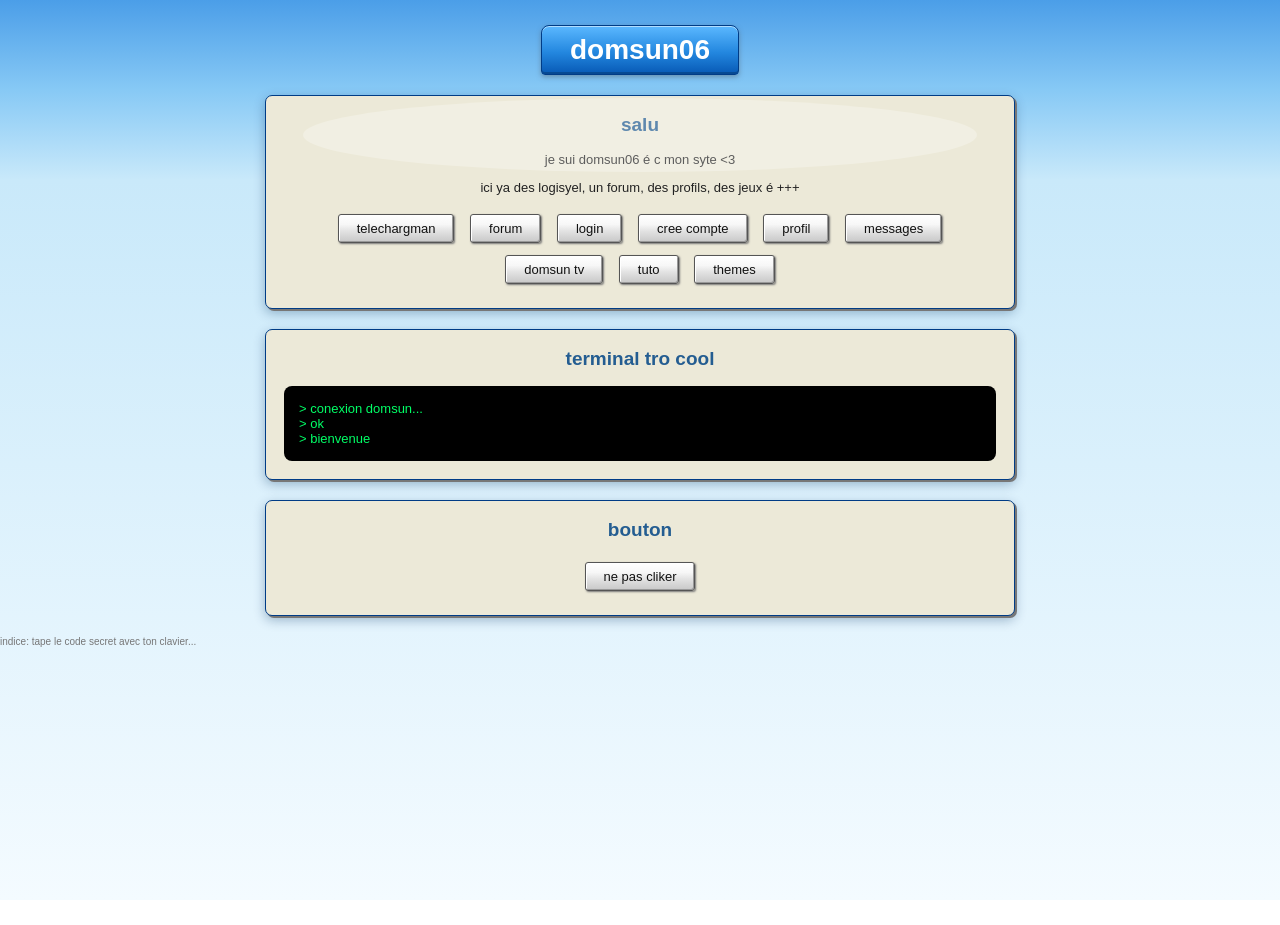
==== index.html @ 56a74b9f "Add files via upload" ====
<!doctype html>
<html lang="fr">
<head><meta charset="utf-8"><title>domsun06 - syte bleu</title><link rel="stylesheet" href="style.css"><script src="theme.js"></script></head>
<body>
<h1>domsun06</h1>
<div class="box glow">
<h2>salu </h2>
<p>je sui domsun06 é c mon syte <3 </p>
<p>ici ya des logisyel, un forum, des profils, des jeux é +++</p>
<a class="nav" href="downloads.html"> telechargman</a>
<a class="nav" href="forum.html"> forum</a>
<a class="nav" href="login.html"> login</a>
<a class="nav" href="register.html"> cree compte</a>
<a class="nav" href="profil.html"> profil</a>
<a class="nav" href="dm.html"> messages</a>
<a class="nav" href="media.html"> domsun tv</a>
<a class="nav" href="tuto.html"> tuto</a>
<a class="nav" href="themes.html">themes</a>

</div>

<div class="box">
<h2> terminal tro cool</h2>
<div style="background:#000;color:#00ff66;text-align:left;padding:15px;border-radius:8px">
&gt; conexion domsun...<br>&gt; ok<br>&gt; bienvenue 
</div>
</div>

<div class="box">
<h2> bouton </h2>
<button onclick="boom()">ne pas cliker</button>
</div>

<p class="secret">indice: tape le code secret avec ton clavier...</p>

<script>
function boom(){
 document.body.innerHTML='<div style="padding-top:20vh"><h1 style="color:#2b67ce;font-size:70px">erreur site</h1><p></p><a class="nav" href="index.html">retour</a></div>';
}
let secret="", target="SPAC3 1NVAD3RS";
document.addEventListener("keydown",e=>{
  if(e.key.length===1) secret+=e.key.toUpperCase();
  if(secret.length>target.length) secret=secret.slice(-target.length);
  if(secret===target) location.href="spac3.html";
});
</script>
</body>
</html>
---- style.css ----
* {
    box-sizing: border-box;
}

body {
    margin: 0;
    min-height: 100vh;
    font-family: Tahoma, Verdana, Arial, sans-serif;
    font-size: 13px;
    color: #222;

    background:
        linear-gradient(
            180deg,
            #4b9ee8 0px,
            #87c9f5 90px,
            #c9e9fa 180px,
            #eef9ff 100%
        );

    background-attachment: fixed;
}



h1 {
    margin: 25px auto 20px;
    width: fit-content;

    padding: 8px 28px;

    color: white;
    font-size: 28px;
    font-weight: bold;

    background: linear-gradient(
        180deg,
        #5bb8ff 0%,
        #2387df 45%,
        #0759b5 100%
    );

    border: 1px solid #003c86;
    border-radius: 8px 8px 4px 4px;

    box-shadow:
        inset 0 1px 0 #d9f3ff,
        inset 0 -2px 0 #07509d,
        0 2px 5px #6b91aa;
}

h2 {
    color: #064f9f;
    font-size: 19px;
}

h3 {
    color: #075cae;
}


.box {
    width: min(750px, 90%);
    margin: 20px auto;

    padding: 18px;

    background: #ece9d8;

    border: 1px solid #003c7d;
    border-radius: 7px;

    box-shadow:
        2px 2px 0 #777,
        0 4px 12px rgba(0, 50, 100, 0.35);

    text-align: center;
}

/* Barre du haut de certaines boites */

.box h2:first-child {
    margin-top: 0;
}



button,
.nav {
    display: inline-block;

    padding: 6px 18px;
    margin: 6px;

    font-family: Tahoma, Verdana, sans-serif;
    font-size: 13px;

    color: #111;
    text-decoration: none;

    cursor: pointer;

    background: linear-gradient(
        180deg,
        #ffffff 0%,
        #f7f7f7 35%,
        #e2e2e2 55%,
        #c8c8c8 100%
    );

    border: 1px solid #555;
    border-radius: 3px;

    box-shadow:
        inset 1px 1px 0 white,
        inset -1px -1px 0 #999,
        1px 1px 2px #777;
}

button:hover,
.nav:hover {
    background: linear-gradient(
        180deg,
        #fff,
        #d9efff 45%,
        #8bc9f5
    );

    border-color: #1769a8;
}

button:active,
.nav:active {
    box-shadow:
        inset 1px 1px 3px #777;

    transform: translateY(1px);
}



input,
textarea {
    width: min(320px, 85%);

    padding: 7px;

    margin: 5px;

    font-family: Tahoma, Verdana, sans-serif;
    font-size: 13px;

    color: #111;
    background: white;

    border: 1px solid #777;
    border-radius: 2px;

    box-shadow:
        inset 1px 1px 2px #aaa;
}

input:focus,
textarea:focus {
    outline: 1px solid #1674c5;
    border-color: #1674c5;
}

textarea {
    min-height: 100px;
    resize: vertical;
}



img.avatar {
    width: 90px;
    height: 90px;

    object-fit: cover;

    border-radius: 4px;

    border: 2px solid white;
    outline: 1px solid #245d91;

    box-shadow:
        2px 2px 4px #777;
}



#chat p {
    width: min(650px, 85%);

    margin: 10px auto;
    padding: 9px;

    text-align: left;

    background: white;

    border: 1px solid #9a9a9a;
    border-radius: 3px;

    box-shadow:
        inset 0 1px 0 white,
        1px 1px 2px #aaa;
}



video {
    max-width: 90%;

    border: 2px solid #164f82;
    box-shadow: 2px 2px 5px #777;
}

audio {
    max-width: 90%;
}



a {
    color: #0645ad;
}

a:hover {
    color: #ff6600;
    text-decoration: underline;
}



.secret {
    font-size: 10px;
    color: #777;
}



.glow {
    position: relative;
    overflow: hidden;
}

.glow::before {
    content: "";

    position: absolute;

    left: 5%;
    top: 2px;

    width: 90%;
    height: 35%;

    background: rgba(255,255,255,0.25);

    border-radius: 50%;

    pointer-events: none;
}



::selection {
    background: #316ac5;
    color: white;
}

hr {
    border: 0;
    border-top: 1px solid #999;
    border-bottom: 1px solid white;
}


@media (max-width: 600px) {

    h1 {
        font-size: 22px;
    }

    .box {
        width: 94%;
        padding: 12px;
    }

    button,
    .nav {
        margin: 4px;
    }
}
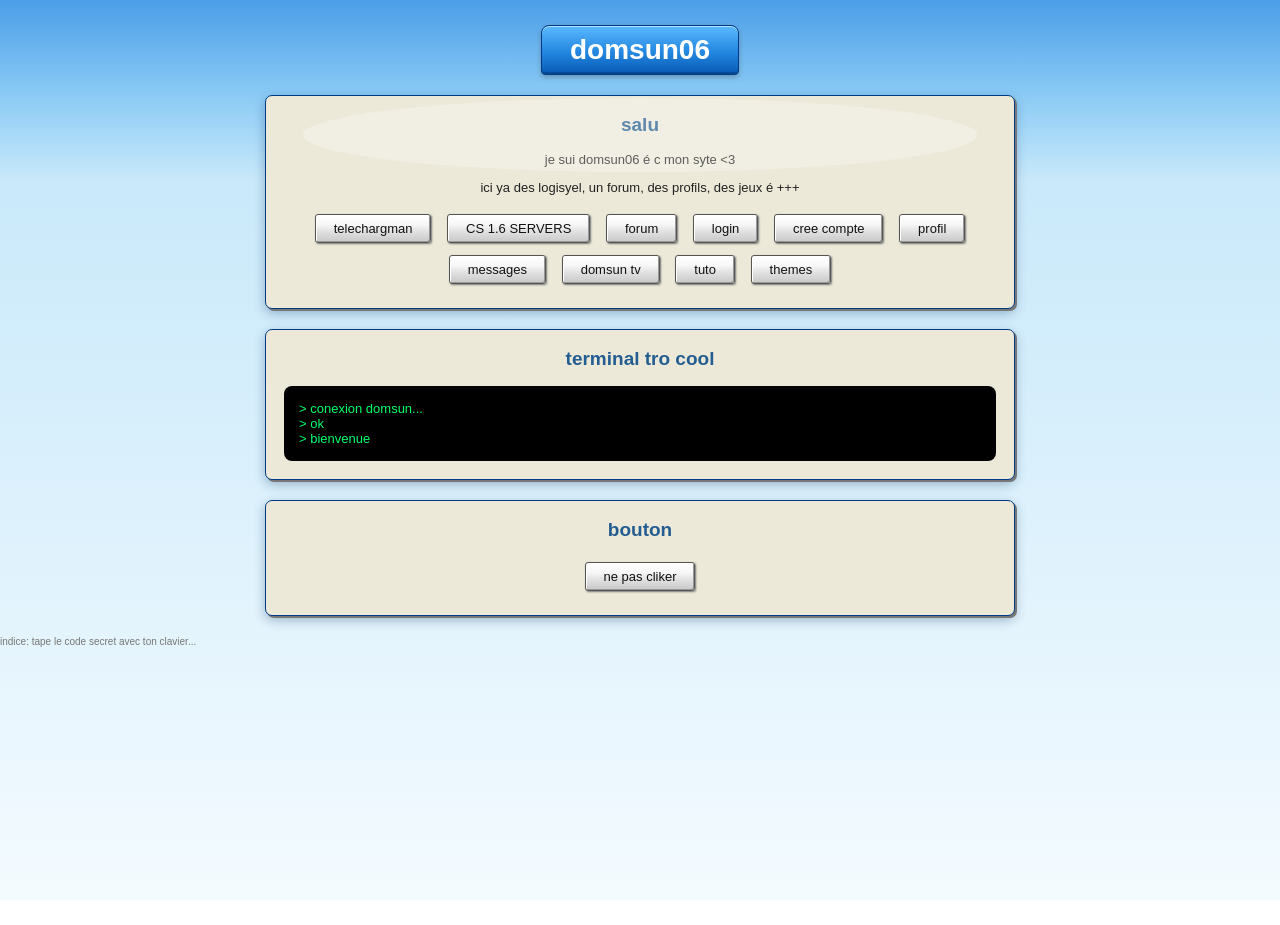
==== commit 0fa0ac2d: "Update index.html" ====
--- a/index.html
+++ b/index.html
@@ -8,6 +8,7 @@
 <p>je sui domsun06 é c mon syte <3 </p>
 <p>ici ya des logisyel, un forum, des profils, des jeux é +++</p>
 <a class="nav" href="downloads.html"> telechargman</a>
+<a class="nav" href="cs16.html">CS 1.6 SERVERS</a>
 <a class="nav" href="forum.html"> forum</a>
 <a class="nav" href="login.html"> login</a>
 <a class="nav" href="register.html"> cree compte</a>
@@ -45,4 +46,4 @@
 });
 </script>
 </body>
-</html>+</html>
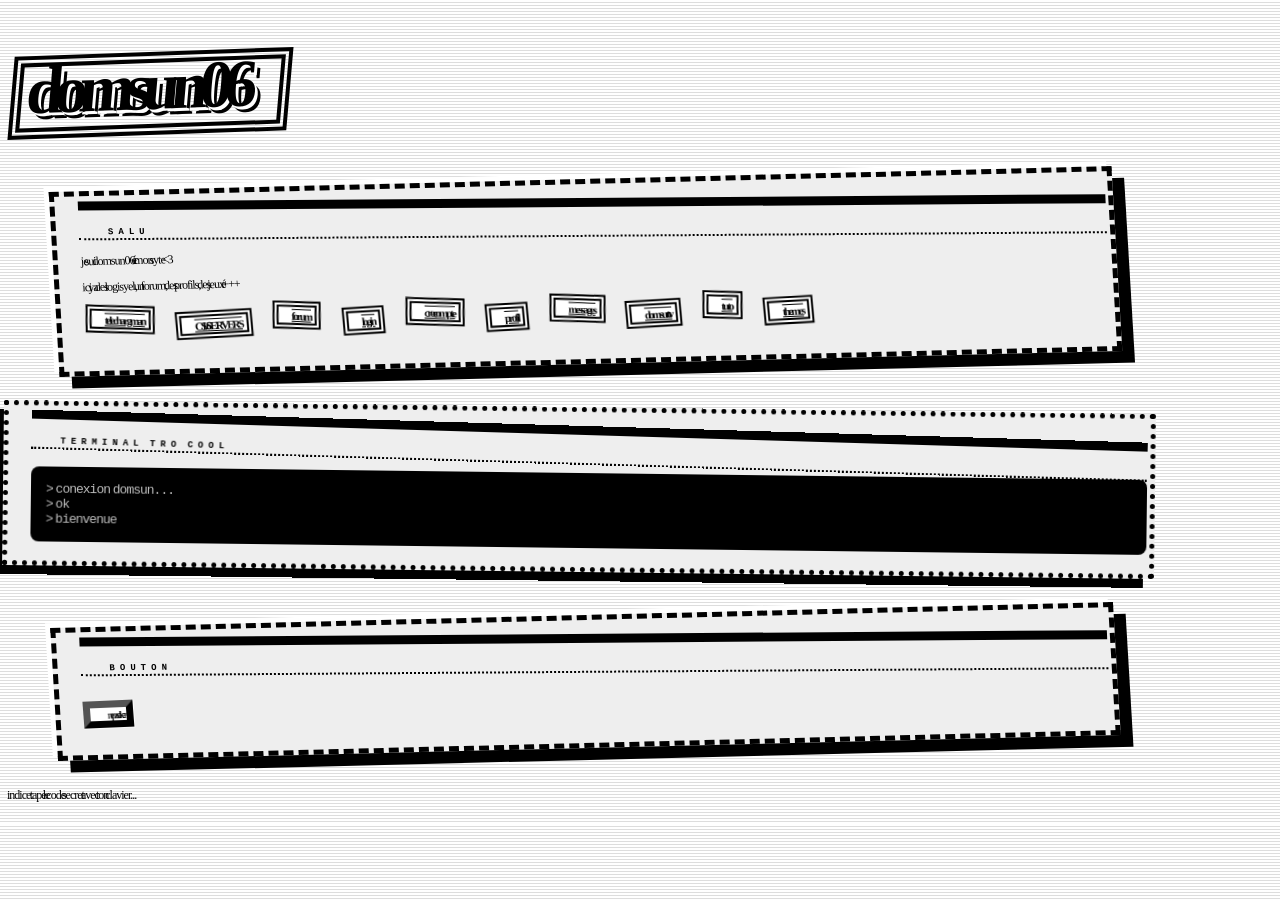
==== commit f4e8b173: "Update index.html" ====
--- a/index.html
+++ b/index.html
@@ -1,6 +1,6 @@
 <!doctype html>
 <html lang="fr">
-<head><meta charset="utf-8"><title>domsun06 - syte bleu</title><link rel="stylesheet" href="style.css"><script src="theme.js"></script></head>
+<head><meta charset="utf-8"><title>domsun06 - syte bleu</title><link rel="stylesheet" href="mono.css"><script src="theme.js"></script></head>
 <body>
 <h1>domsun06</h1>
 <div class="box glow">
--- a/mono.css
+++ b/mono.css
@@ -0,0 +1,576 @@
+* {
+    box-sizing: border-box;
+}
+
+html {
+    filter: grayscale(100%);
+}
+
+body {
+    background:
+        repeating-linear-gradient(
+            0deg,
+            #fff 0px,
+            #fff 2px,
+            #ddd 2px,
+            #ddd 3px
+        );
+
+    color: #000;
+
+
+    font-family:
+        "Comic Sans MS",
+        "Papyrus",
+        "Courier New",
+        "Times New Roman",
+        monospace;
+
+    font-size: 13px;
+
+    margin: 0;
+    padding: 7px;
+
+    letter-spacing: -1px;
+    word-spacing: -4px;
+
+    overflow-x: hidden;
+}
+
+
+h1 {
+    font-family:
+        "Papyrus",
+        "Comic Sans MS",
+        cursive;
+
+    font-size: 67px;
+
+    letter-spacing: -9px;
+    word-spacing: 12px;
+
+    line-height: .65;
+
+    border: 11px double #000;
+
+    padding: 2px 31px 15px 4px;
+
+    width: max-content;
+    max-width: 95vw;
+
+    transform:
+        rotate(-2deg)
+        skewX(-7deg);
+
+    text-shadow:
+        3px 3px 0 #fff,
+        6px 6px 0 #000;
+
+    margin-left: 4px;
+}
+
+
+h2 {
+    font-family:
+        "Courier New",
+        monospace;
+
+    font-size: 9px;
+
+    letter-spacing: 5px;
+
+    text-transform: uppercase;
+
+    border-top: 9px solid #000;
+    border-bottom: 2px dotted #000;
+
+    padding: 17px 1px 1px 29px;
+
+    transform: rotate(1deg);
+}
+
+
+h3 {
+    font-size: 31px;
+
+    line-height: .7;
+
+    letter-spacing: -5px;
+
+    transform:
+        rotate(-4deg)
+        translateX(-8px);
+}
+
+
+
+.box {
+    background: #eee;
+
+    color: #000;
+
+    border:
+        5px dashed #000;
+
+    box-shadow:
+        12px 12px 0 #000,
+        -5px -5px 0 #fff;
+
+    padding: 7px 3px 19px 23px;
+
+    margin:
+        31px 9px 43px 3px;
+
+    width: 91%;
+
+    min-height: 60px;
+
+    transform:
+        rotate(.7deg);
+
+    overflow: visible;
+}
+
+
+
+.box:nth-child(even) {
+    margin-left: 47px;
+
+    transform:
+        rotate(-1.4deg)
+        skewX(2deg);
+
+    width: 84%;
+}
+
+
+.box:nth-child(3n) {
+    margin-left: -4px;
+
+    border-style: dotted;
+
+    box-shadow:
+        -11px 9px 0 #000;
+}
+
+
+
+a {
+    color: #000;
+
+    text-decoration:
+        underline
+        overline;
+
+    font-weight: 900;
+
+    cursor: pointer;
+}
+
+
+a:hover {
+    background: #000;
+
+    color: #fff;
+
+    text-decoration:
+        line-through
+        underline;
+
+    letter-spacing: 4px;
+}
+
+
+
+.nav {
+    display: inline-block;
+
+    background: #fff;
+
+    color: #000;
+
+    border:
+        6px double #000;
+
+    padding:
+        3px 4px 1px 13px;
+
+    margin:
+        3px 17px 11px 1px;
+
+    font-family:
+        "Comic Sans MS",
+        cursive;
+
+    font-size: 11px;
+
+    letter-spacing: -2px;
+
+    transform:
+        rotate(-2deg);
+}
+
+
+.nav:nth-child(even) {
+    transform:
+        rotate(3deg)
+        translateY(-7px);
+}
+
+
+
+button {
+    background: #fff;
+
+    color: #000;
+
+    border:
+        7px outset #000;
+
+    border-radius: 0;
+
+    padding:
+        1px 2px 0 17px;
+
+    margin:
+        8px 3px 8px 0;
+
+    font-family:
+        "Papyrus",
+        "Comic Sans MS",
+        cursive;
+
+    font-size: 11px;
+
+    letter-spacing: -3px;
+
+    cursor: pointer;
+
+    transform:
+        rotate(-1deg);
+}
+
+
+button:hover {
+    background: #000;
+
+    color: #fff;
+
+    border-style: inset;
+
+    transform:
+        rotate(4deg)
+        scale(1.07);
+}
+
+
+input,
+textarea,
+select {
+    background: #fff;
+
+    color: #000;
+
+    border:
+        4px dotted #000;
+
+    border-radius: 0;
+
+    outline: none;
+
+    font-family:
+        "Courier New",
+        monospace;
+
+    font-size: 10px;
+
+    letter-spacing: -2px;
+
+    padding: 2px;
+
+    margin:
+        3px 0 11px 7px;
+
+    width: 73%;
+}
+
+
+input:focus,
+textarea:focus,
+select:focus {
+    background: #ddd;
+
+    border-style: double;
+
+    transform:
+        rotate(-1deg);
+}
+
+
+p {
+    font-family:
+        "Times New Roman",
+        serif;
+
+    font-size: 12px;
+
+    line-height: .78;
+
+    letter-spacing: -1px;
+
+    word-spacing: -5px;
+
+    margin:
+        3px 0 17px 0;
+}
+
+
+
+img {
+    filter:
+        grayscale(100%)
+        contrast(180%);
+
+    border:
+        5px solid #000;
+
+    transform:
+        rotate(2deg);
+
+    max-width: 100%;
+}
+
+
+img:hover {
+    transform:
+        rotate(-7deg)
+        scale(1.03);
+
+    filter:
+        grayscale(100%)
+        contrast(300%);
+}
+
+
+
+table {
+    border-collapse: separate;
+
+    border-spacing:
+        13px 2px;
+
+    border:
+        7px double #000;
+
+    background: #fff;
+
+    font-family:
+        "Courier New",
+        monospace;
+
+    font-size: 8px;
+
+    letter-spacing: -3px;
+}
+
+
+td,
+th {
+    border:
+        3px dotted #000;
+
+    padding:
+        2px 11px 1px 1px;
+}
+
+
+
+
+pre,
+code {
+    background: #000;
+
+    color: #fff;
+
+    font-family:
+        "Courier New",
+        monospace;
+
+    font-size: 7px;
+
+    letter-spacing: -3px;
+
+    line-height: .65;
+
+    padding: 4px;
+
+    border:
+        3px solid #fff;
+
+    outline:
+        3px solid #000;
+}
+
+
+
+
+#chat {
+    font-family:
+        "Comic Sans MS",
+        cursive;
+
+    font-size: 10px;
+
+    letter-spacing: -3px;
+
+    word-spacing: -7px;
+}
+
+
+#chat p {
+    border-left:
+        11px solid #000;
+
+    padding-left: 3px;
+
+    margin-left: 19px;
+
+    min-height: 21px;
+}
+
+
+
+.avatar {
+    width: 31px !important;
+    height: 31px !important;
+
+    border:
+        4px double #000;
+
+    object-fit: cover;
+
+    transform:
+        rotate(-8deg);
+}
+
+
+
+
+::selection {
+    background: #000;
+    color: #fff;
+}
+
+
+
+
+::-webkit-scrollbar {
+    width: 23px;
+}
+
+::-webkit-scrollbar-track {
+    background: #fff;
+
+    border-left:
+        4px solid #000;
+}
+
+::-webkit-scrollbar-thumb {
+    background: #000;
+
+    border:
+        5px double #fff;
+}
+
+
+
+.windowTitle {
+    background: #000 !important;
+
+    color: #fff !important;
+
+    border:
+        5px ridge #000;
+
+    font-family:
+        "Courier New",
+        monospace;
+
+    font-size: 8px;
+
+    letter-spacing: 4px;
+
+    padding: 1px;
+
+    transform:
+        skewX(-5deg);
+}
+
+
+.siteTitle {
+    font-family:
+        "Papyrus",
+        "Comic Sans MS",
+        cursive;
+
+    font-size: 18px;
+
+    letter-spacing: -5px;
+
+    transform:
+        rotate(2deg);
+
+    border-bottom:
+        9px double #000;
+}
+
+
+
+.box:nth-of-type(4n) {
+    transform:
+        translateX(13px)
+        rotate(-2deg);
+}
+
+.box:nth-of-type(5n) {
+    transform:
+        translateX(-9px)
+        rotate(1.7deg);
+}
+
+button:nth-child(3n) {
+    transform:
+        rotate(6deg);
+}
+
+input:nth-child(2n) {
+    transform:
+        translateX(8px);
+}
+
+
+
+@media(max-width:600px) {
+
+    h1 {
+        font-size: 39px;
+        letter-spacing: -7px;
+    }
+
+    .box {
+        width: 97%;
+        margin-left: 1px;
+    }
+
+    .box:nth-child(even) {
+        margin-left: 13px;
+        width: 91%;
+    }
+
+    input,
+    textarea,
+    select {
+        width: 91%;
+    }
+
+}
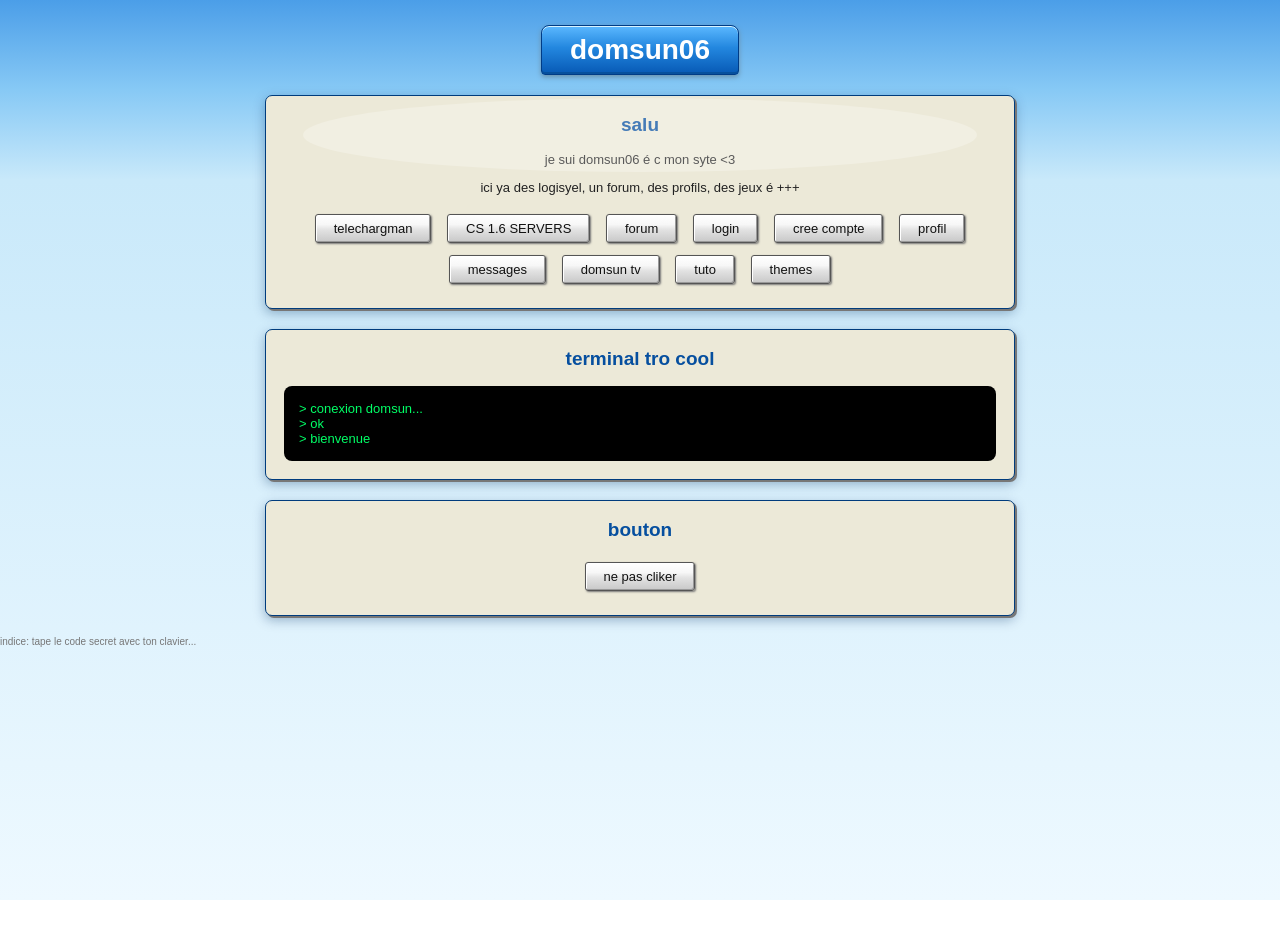
==== commit af461fff: "Update index.html" ====
--- a/index.html
+++ b/index.html
@@ -1,6 +1,6 @@
 <!doctype html>
 <html lang="fr">
-<head><meta charset="utf-8"><title>domsun06 - syte bleu</title><link rel="stylesheet" href="mono.css"><script src="theme.js"></script></head>
+<head><meta charset="utf-8"><title>domsun06 - syte bleu</title><link rel="stylesheet" href="style.css"><script src="theme.js"></script></head>
 <body>
 <h1>domsun06</h1>
 <div class="box glow">
--- a/style.css
+++ b/style.css
@@ -0,0 +1,296 @@
+* {
+    box-sizing: border-box;
+}
+
+body {
+    margin: 0;
+    min-height: 100vh;
+    font-family: Tahoma, Verdana, Arial, sans-serif;
+    font-size: 13px;
+    color: #222;
+
+    background:
+        linear-gradient(
+            180deg,
+            #4b9ee8 0px,
+            #87c9f5 90px,
+            #c9e9fa 180px,
+            #eef9ff 100%
+        );
+
+    background-attachment: fixed;
+}
+
+
+
+h1 {
+    margin: 25px auto 20px;
+    width: fit-content;
+
+    padding: 8px 28px;
+
+    color: white;
+    font-size: 28px;
+    font-weight: bold;
+
+    background: linear-gradient(
+        180deg,
+        #5bb8ff 0%,
+        #2387df 45%,
+        #0759b5 100%
+    );
+
+    border: 1px solid #003c86;
+    border-radius: 8px 8px 4px 4px;
+
+    box-shadow:
+        inset 0 1px 0 #d9f3ff,
+        inset 0 -2px 0 #07509d,
+        0 2px 5px #6b91aa;
+}
+
+h2 {
+    color: #064f9f;
+    font-size: 19px;
+}
+
+h3 {
+    color: #075cae;
+}
+
+
+.box {
+    width: min(750px, 90%);
+    margin: 20px auto;
+
+    padding: 18px;
+
+    background: #ece9d8;
+
+    border: 1px solid #003c7d;
+    border-radius: 7px;
+
+    box-shadow:
+        2px 2px 0 #777,
+        0 4px 12px rgba(0, 50, 100, 0.35);
+
+    text-align: center;
+}
+
+/* Barre du haut de certaines boites */
+
+.box h2:first-child {
+    margin-top: 0;
+}
+
+
+
+button,
+.nav {
+    display: inline-block;
+
+    padding: 6px 18px;
+    margin: 6px;
+
+    font-family: Tahoma, Verdana, sans-serif;
+    font-size: 13px;
+
+    color: #111;
+    text-decoration: none;
+
+    cursor: pointer;
+
+    background: linear-gradient(
+        180deg,
+        #ffffff 0%,
+        #f7f7f7 35%,
+        #e2e2e2 55%,
+        #c8c8c8 100%
+    );
+
+    border: 1px solid #555;
+    border-radius: 3px;
+
+    box-shadow:
+        inset 1px 1px 0 white,
+        inset -1px -1px 0 #999,
+        1px 1px 2px #777;
+}
+
+button:hover,
+.nav:hover {
+    background: linear-gradient(
+        180deg,
+        #fff,
+        #d9efff 45%,
+        #8bc9f5
+    );
+
+    border-color: #1769a8;
+}
+
+button:active,
+.nav:active {
+    box-shadow:
+        inset 1px 1px 3px #777;
+
+    transform: translateY(1px);
+}
+
+
+
+input,
+textarea {
+    width: min(320px, 85%);
+
+    padding: 7px;
+
+    margin: 5px;
+
+    font-family: Tahoma, Verdana, sans-serif;
+    font-size: 13px;
+
+    color: #111;
+    background: white;
+
+    border: 1px solid #777;
+    border-radius: 2px;
+
+    box-shadow:
+        inset 1px 1px 2px #aaa;
+}
+
+input:focus,
+textarea:focus {
+    outline: 1px solid #1674c5;
+    border-color: #1674c5;
+}
+
+textarea {
+    min-height: 100px;
+    resize: vertical;
+}
+
+
+
+img.avatar {
+    width: 90px;
+    height: 90px;
+
+    object-fit: cover;
+
+    border-radius: 4px;
+
+    border: 2px solid white;
+    outline: 1px solid #245d91;
+
+    box-shadow:
+        2px 2px 4px #777;
+}
+
+
+
+#chat p {
+    width: min(650px, 85%);
+
+    margin: 10px auto;
+    padding: 9px;
+
+    text-align: left;
+
+    background: white;
+
+    border: 1px solid #9a9a9a;
+    border-radius: 3px;
+
+    box-shadow:
+        inset 0 1px 0 white,
+        1px 1px 2px #aaa;
+}
+
+
+
+video {
+    max-width: 90%;
+
+    border: 2px solid #164f82;
+    box-shadow: 2px 2px 5px #777;
+}
+
+audio {
+    max-width: 90%;
+}
+
+
+
+a {
+    color: #0645ad;
+}
+
+a:hover {
+    color: #ff6600;
+    text-decoration: underline;
+}
+
+
+
+.secret {
+    font-size: 10px;
+    color: #777;
+}
+
+
+
+.glow {
+    position: relative;
+    overflow: hidden;
+}
+
+.glow::before {
+    content: "";
+
+    position: absolute;
+
+    left: 5%;
+    top: 2px;
+
+    width: 90%;
+    height: 35%;
+
+    background: rgba(255,255,255,0.25);
+
+    border-radius: 50%;
+
+    pointer-events: none;
+}
+
+
+
+::selection {
+    background: #316ac5;
+    color: white;
+}
+
+hr {
+    border: 0;
+    border-top: 1px solid #999;
+    border-bottom: 1px solid white;
+}
+
+
+@media (max-width: 600px) {
+
+    h1 {
+        font-size: 22px;
+    }
+
+    .box {
+        width: 94%;
+        padding: 12px;
+    }
+
+    button,
+    .nav {
+        margin: 4px;
+    }
+}
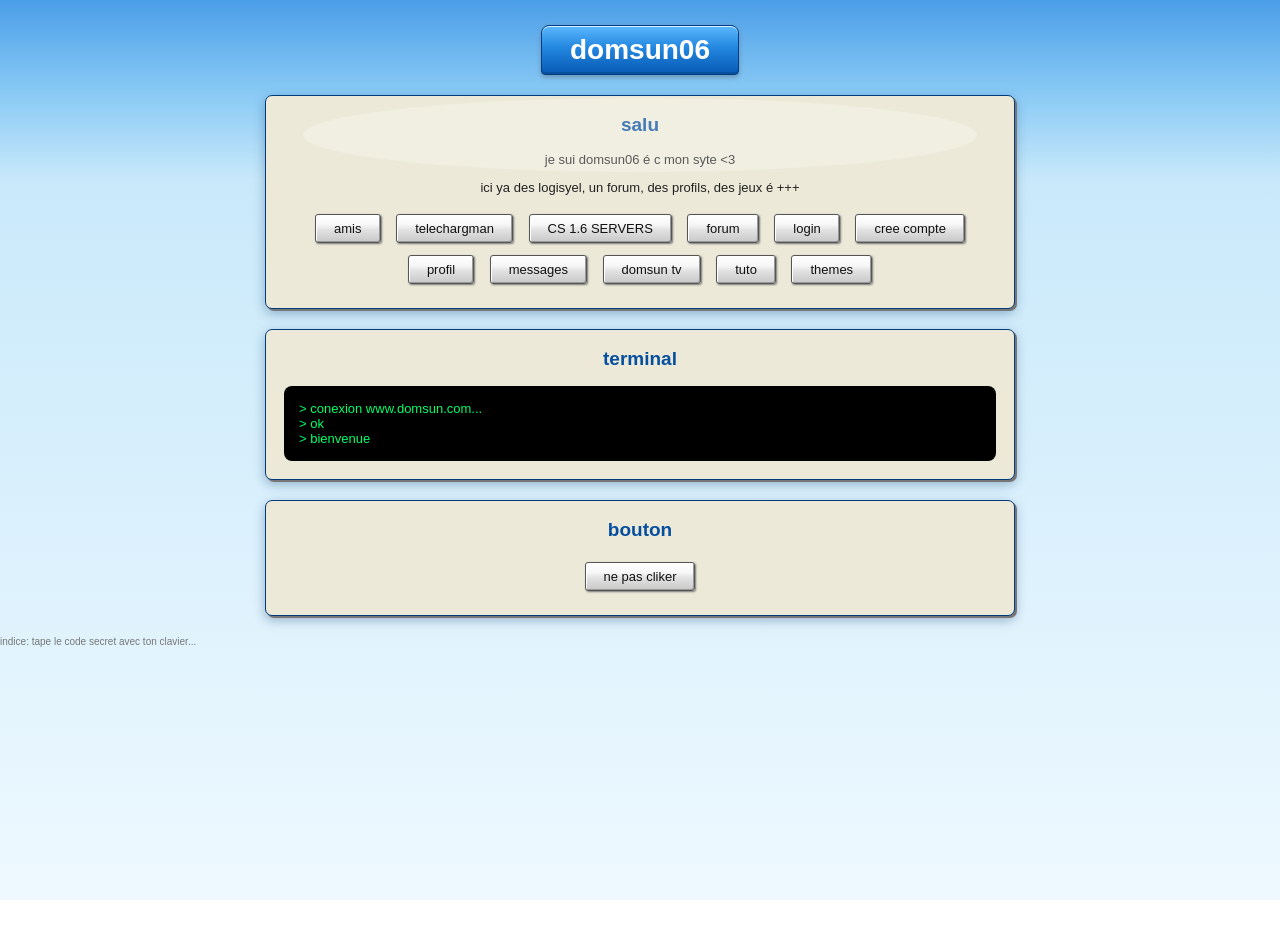
==== commit 1043a83c: "Update index.html" ====
--- a/index.html
+++ b/index.html
@@ -7,6 +7,7 @@
 <h2>salu </h2>
 <p>je sui domsun06 é c mon syte <3 </p>
 <p>ici ya des logisyel, un forum, des profils, des jeux é +++</p>
+<a class="nav" href="amis.html">amis</a>
 <a class="nav" href="downloads.html"> telechargman</a>
 <a class="nav" href="cs16.html">CS 1.6 SERVERS</a>
 <a class="nav" href="forum.html"> forum</a>
@@ -21,9 +22,9 @@
 </div>
 
 <div class="box">
-<h2> terminal tro cool</h2>
+<h2> terminal</h2>
 <div style="background:#000;color:#00ff66;text-align:left;padding:15px;border-radius:8px">
-&gt; conexion domsun...<br>&gt; ok<br>&gt; bienvenue 
+&gt; conexion www.domsun.com...<br>&gt; ok<br>&gt; bienvenue 
 </div>
 </div>
 
@@ -38,7 +39,7 @@
 function boom(){
  document.body.innerHTML='<div style="padding-top:20vh"><h1 style="color:#2b67ce;font-size:70px">erreur site</h1><p></p><a class="nav" href="index.html">retour</a></div>';
 }
-let secret="", target="SPAC3 1NVAD3RS";
+let secret="", target="space";
 document.addEventListener("keydown",e=>{
   if(e.key.length===1) secret+=e.key.toUpperCase();
   if(secret.length>target.length) secret=secret.slice(-target.length);
--- a/style.css
+++ b/style.css
@@ -173,21 +173,15 @@
 
 
 
-img.avatar {
-    width: 90px;
-    height: 90px;
-
-    object-fit: cover;
-
-    border-radius: 4px;
-
-    border: 2px solid white;
-    outline: 1px solid #245d91;
-
-    box-shadow:
-        2px 2px 4px #777;
-}
-
+img.avatar{
+  width:64px;
+  height:64px;
+  object-fit:cover;
+  border:1px solid #555;
+  padding:2px;
+  background:#fff;
+  border-radius:0;
+}
 
 
 #chat p {
@@ -293,4 +287,4 @@
     .nav {
         margin: 4px;
     }
-}+}
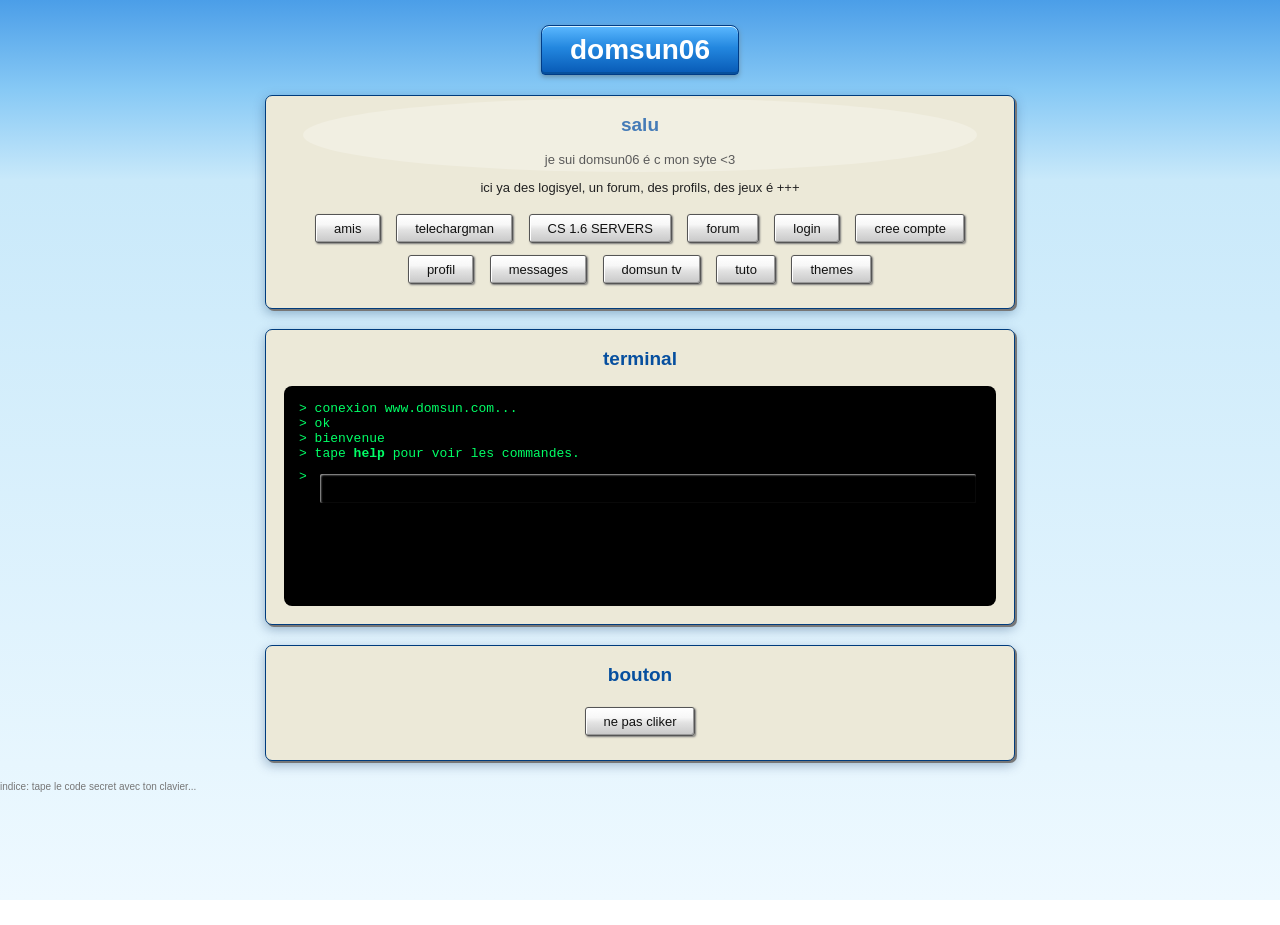
==== commit eadbaac1: "Update index.html" ====
--- a/index.html
+++ b/index.html
@@ -23,8 +23,27 @@
 
 <div class="box">
 <h2> terminal</h2>
-<div style="background:#000;color:#00ff66;text-align:left;padding:15px;border-radius:8px">
-&gt; conexion www.domsun.com...<br>&gt; ok<br>&gt; bienvenue 
+
+<div id="terminal"
+style="background:#000;color:#00ff66;text-align:left;padding:15px;border-radius:8px;font-family:monospace;min-height:220px;box-sizing:border-box;cursor:text;overflow-y:auto">
+
+<div id="terminalOutput">
+&gt; conexion www.domsun.com...<br>
+&gt; ok<br>
+&gt; bienvenue<br>
+&gt; tape <b>help</b> pour voir les commandes.
+</div>
+
+<div style="display:flex;margin-top:8px">
+<span>&gt;&nbsp;</span>
+<input
+id="terminalInput"
+autocomplete="off"
+spellcheck="false"
+style="flex:1;background:#000;color:#00ff66;border:0;outline:0;font-family:monospace;font-size:inherit"
+>
+</div>
+
 </div>
 </div>
 
@@ -39,11 +58,183 @@
 function boom(){
  document.body.innerHTML='<div style="padding-top:20vh"><h1 style="color:#2b67ce;font-size:70px">erreur site</h1><p></p><a class="nav" href="index.html">retour</a></div>';
 }
+
+
+
+
+const terminal = document.getElementById("terminal");
+const terminalInput = document.getElementById("terminalInput");
+const terminalOutput = document.getElementById("terminalOutput");
+
+function escapeTerminal(text) {
+  return String(text).replace(/[&<>"']/g, function(c) {
+    return {
+      "&": "&amp;",
+      "<": "&lt;",
+      ">": "&gt;",
+      '"': "&quot;",
+      "'": "&#39;"
+    }[c];
+  });
+}
+
+function terminalPrint(text) {
+  const line = document.createElement("div");
+  line.innerHTML = text;
+  terminalOutput.appendChild(line);
+  terminal.scrollTop = terminal.scrollHeight;
+}
+
+function terminalCommand(command) {
+
+  const raw = command.trim();
+  const cmd = raw.toLowerCase();
+
+  if (!raw) return;
+
+  terminalPrint("&gt; " + escapeTerminal(raw));
+
+  if (cmd === "help") {
+
+    terminalPrint(
+      "commandes disponibles:<br>" +
+      "help - affiche les commandes<br>" +
+      "clear - efface le terminal<br>" +
+      "about - infos sur domsun<br>" +
+      "whoami - affiche ton pseudo<br>" +
+      "date - affiche la date<br>" +
+      "profile - ouvre ton profil<br>" +
+      "forum - ouvre le forum<br>" +
+      "friends - ouvre tes amis<br>" +
+      "messages - ouvre les messages<br>" +
+      "media - ouvre domsun tv<br>" +
+      "downloads - ouvre les téléchargements<br>" +
+      "cs16 - ouvre les serveurs CS 1.6<br>" +
+      "themes - ouvre les thèmes<br>" +
+      "theme ps3 - active le thème PS3<br>" +
+      "theme xp_bleu - active le thème XP bleu"
+    );
+
+  } else if (cmd === "clear") {
+
+    terminalOutput.innerHTML = "";
+
+  } else if (cmd === "about") {
+
+    terminalPrint(
+      "domsun06 - syte perso de domsun.<br>" +
+      "logisyel, forum, profils, jeux é +++"
+    );
+
+  } else if (cmd === "whoami") {
+
+    const pseudo = localStorage.getItem("pseudo");
+
+    terminalPrint(
+      "pseudo: " +
+      escapeTerminal(pseudo || "anonymous")
+    );
+
+  } else if (cmd === "date") {
+
+    terminalPrint(
+      new Date().toLocaleString("fr-FR")
+    );
+
+  } else if (cmd === "profile") {
+
+    location.href = "profil.html";
+
+  } else if (cmd === "forum") {
+
+    location.href = "forum.html";
+
+  } else if (cmd === "friends") {
+
+    location.href = "amis.html";
+
+  } else if (cmd === "messages" || cmd === "dm") {
+
+    location.href = "dm.html";
+
+  } else if (cmd === "media") {
+
+    location.href = "media.html";
+
+  } else if (cmd === "downloads") {
+
+    location.href = "downloads.html";
+
+  } else if (cmd === "cs16") {
+
+    location.href = "cs16.html";
+
+  } else if (cmd === "themes") {
+
+    location.href = "themes.html";
+
+  } else if (cmd === "theme ps3") {
+
+    if (typeof setTheme === "function") {
+      setTheme("ps3.css");
+      terminalPrint("thème PS3 activé.");
+    } else {
+      terminalPrint("erreur: theme.js n'est pas chargé.");
+    }
+
+  } else if (cmd === "theme xp_bleu") {
+
+    if (typeof setTheme === "function") {
+      setTheme("xp_bleu.css");
+      terminalPrint("thème XP bleu activé.");
+    } else {
+      terminalPrint("erreur: theme.js n'est pas chargé.");
+    }
+
+  } else {
+
+    terminalPrint(
+      "commande inconnue: " +
+      escapeTerminal(raw) +
+      "<br>tape <b>help</b> pour voir les commandes."
+    );
+
+  }
+}
+
+terminalInput.addEventListener("keydown", function(event) {
+
+  if (event.key === "Enter") {
+
+    terminalCommand(terminalInput.value);
+    terminalInput.value = "";
+
+  }
+
+});
+
+terminal.addEventListener("click", function() {
+  terminalInput.focus();
+});
+
+
+
+
 let secret="", target="space";
+
 document.addEventListener("keydown",e=>{
-  if(e.key.length===1) secret+=e.key.toUpperCase();
-  if(secret.length>target.length) secret=secret.slice(-target.length);
-  if(secret===target) location.href="spac3.html";
+
+  if (document.activeElement === terminalInput) return;
+
+  if(e.key.length===1)
+    secret+=e.key.toUpperCase();
+
+  if(secret.length>target.length)
+    secret=secret.slice(-target.length);
+
+  if(secret===target)
+    location.href="spac3.html";
+
 });
 </script>
 </body>
